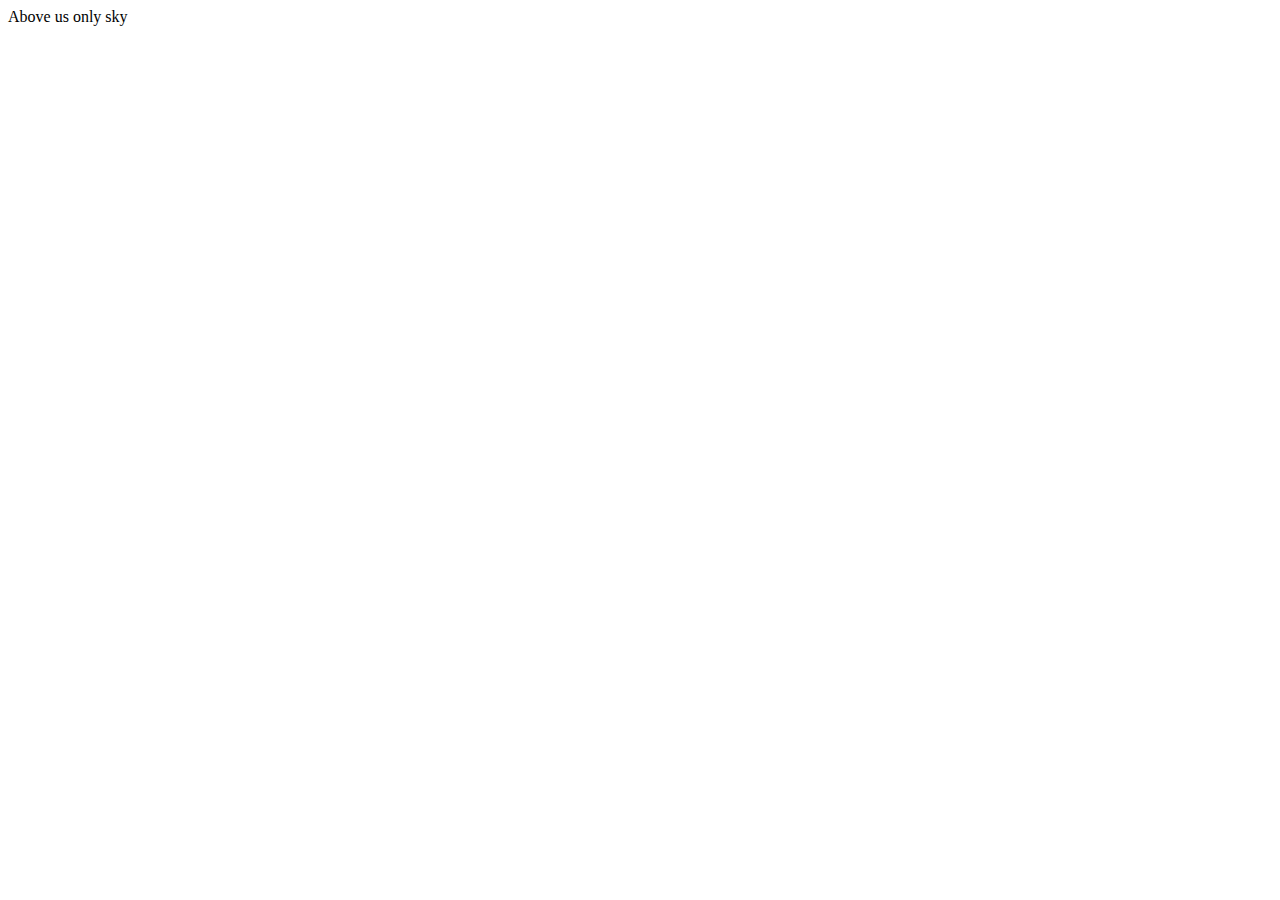
==== aboveusonlysky/index.html @ 0c4c3d72 "Add break out of frames script" ====
<!DOCTYPE html>
<html lang="en">
<head>
    <meta charset="UTF-8">
    <title>Above us only sky</title>
    <script>
        setTimeout("this.top.location !== this.location && (this.top.location = 'http://imagineallthepeoplelivingfortoday.us');", 5000);
    </script>
</head>
<body>
Above us only sky
</body>
</html>
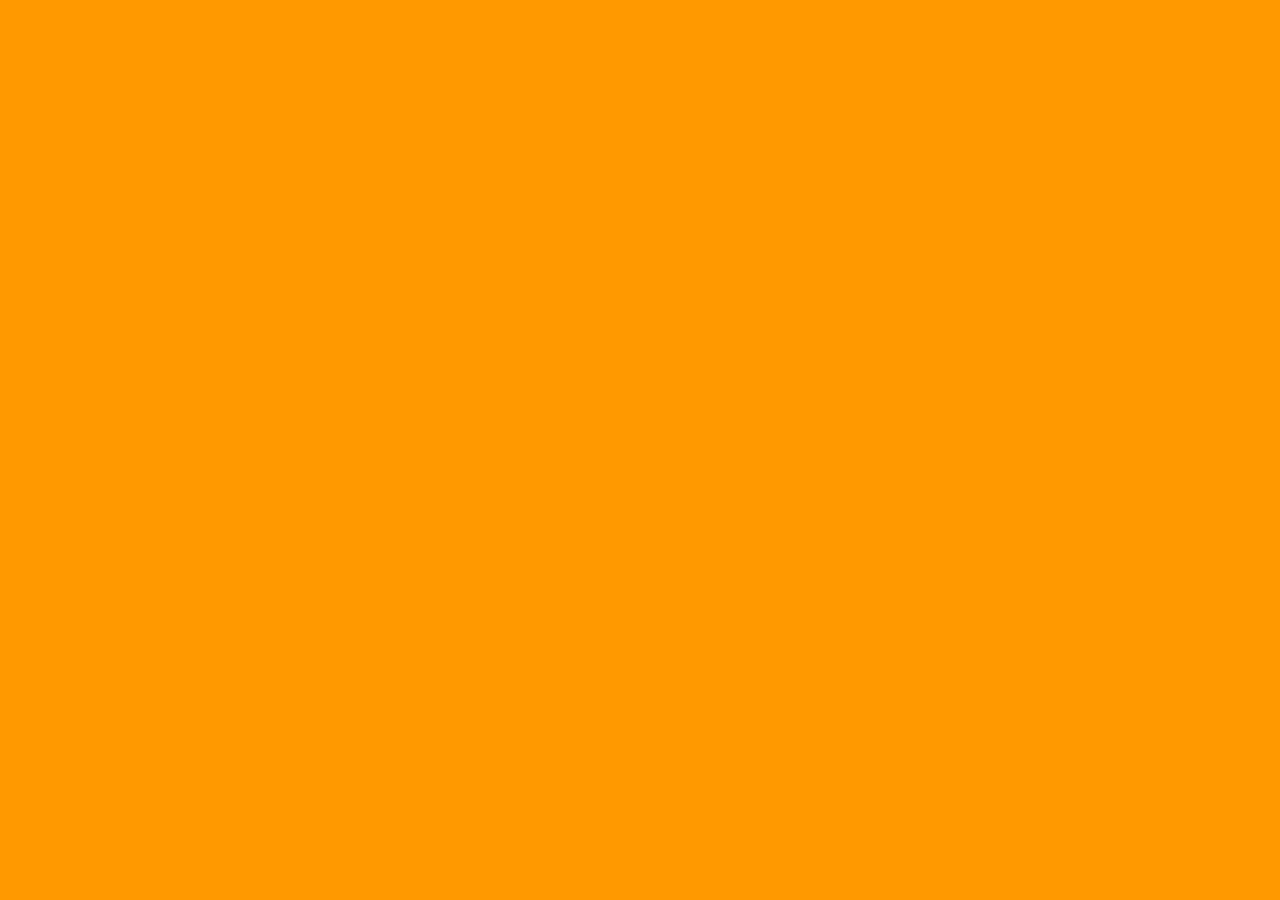
==== commit 8e222aab: "Add break out of frames script" ====
--- a/aboveusonlysky/index.html
+++ b/aboveusonlysky/index.html
@@ -6,8 +6,10 @@
     <script>
         setTimeout("this.top.location !== this.location && (this.top.location = 'http://imagineallthepeoplelivingfortoday.us');", 5000);
     </script>
+    <link rel="stylesheet" type="text/css" href="../style.css">
+
 </head>
-<body>
-Above us only sky
+<body bgcolor="#ff9900">
+<a href="http://imagineallthepeoplelivingfortoday.us"><div class="page"></div></a>
 </body>
 </html>--- a/style.css
+++ b/style.css
@@ -0,0 +1,8 @@
+div.page {
+    height: 100vh;
+    width: 100vw;
+}
+
+body {
+    margin: 0;
+}